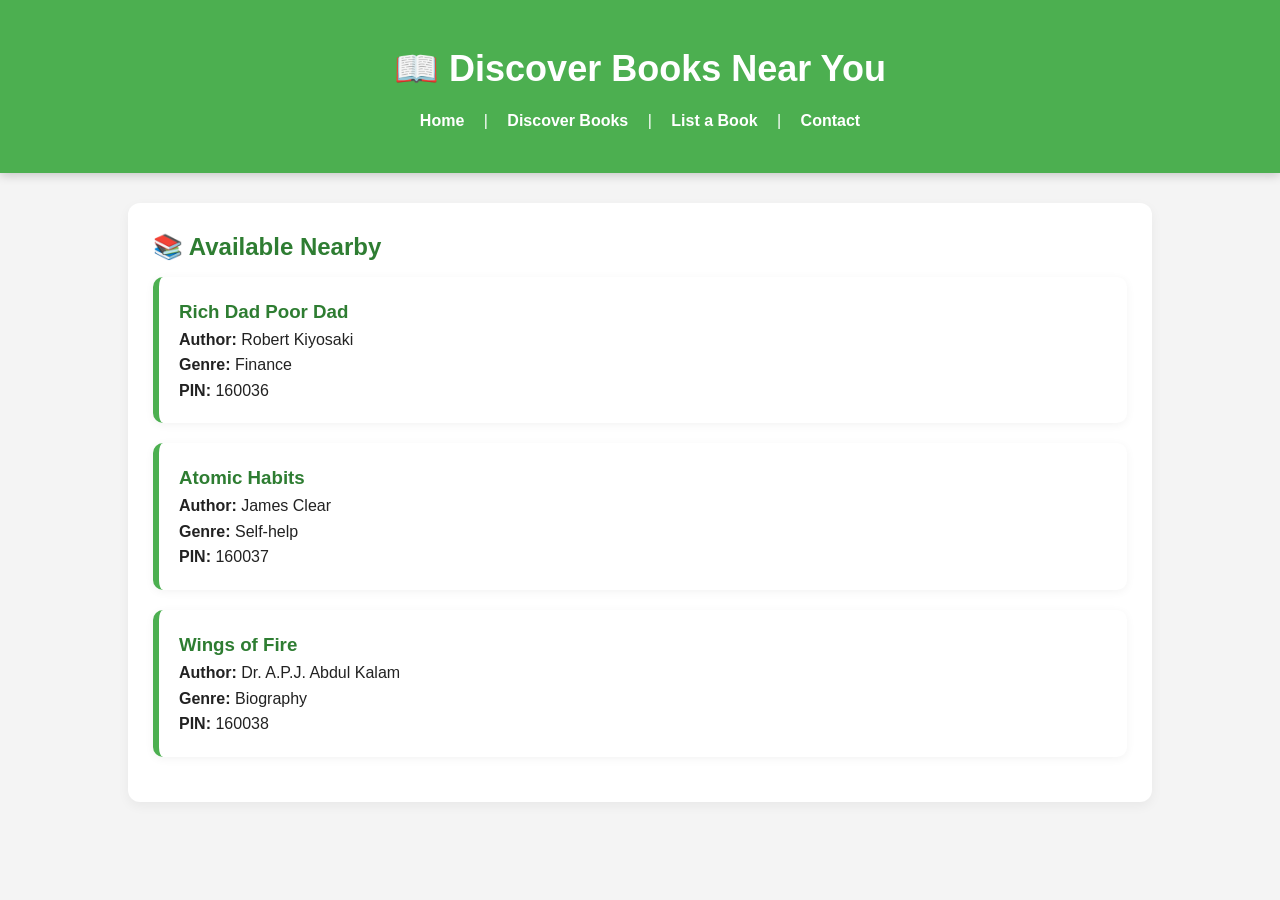
==== discover.html @ ec953900 "Add files via upload" ====
<!DOCTYPE html>
<html lang="en">
<head>
  <meta charset="UTF-8">
  <title>Discover Books | LocalReads</title>
  <link rel="stylesheet" href="style.css">
</head>
<body>
  <header>
    <h1>📖 Discover Books Near You</h1>
    <nav>
      <a href="index.html">Home</a> |
      <a href="discover.html">Discover Books</a> |
      <a href="list-book.html">List a Book</a> |
      <a href="contact.html">Contact</a>
    </nav>
  </header>

  <main>
    <section>
      <h2>📚 Available Nearby</h2>

      <div class="book-card">
        <h3>Rich Dad Poor Dad</h3>
        <p><strong>Author:</strong> Robert Kiyosaki</p>
        <p><strong>Genre:</strong> Finance</p>
        <p><strong>PIN:</strong> 160036</p>
      </div>

      <div class="book-card">
        <h3>Atomic Habits</h3>
        <p><strong>Author:</strong> James Clear</p>
        <p><strong>Genre:</strong> Self-help</p>
        <p><strong>PIN:</strong> 160037</p>
      </div>

      <div class="book-card">
        <h3>Wings of Fire</h3>
        <p><strong>Author:</strong> Dr. A.P.J. Abdul Kalam</p>
        <p><strong>Genre:</strong> Biography</p>
        <p><strong>PIN:</strong> 160038</p>
      </div>

    </section>
  </main>
</body>
</html>
---- style.css ----
/* Reset and base styles */
* {
  margin: 0;
  padding: 0;
  box-sizing: border-box;
}

body {
  font-family: 'Segoe UI', sans-serif;
  background-color: #f4f4f4;
  color: #222;
  line-height: 1.6;
}

/* Header styles */
header {
  background-color: #4caf50;
  color: white;
  padding: 40px 20px;
  text-align: center;
  box-shadow: 0 2px 10px rgba(0, 0, 0, 0.2);
}

header h1 {
  font-size: 36px;
  margin-bottom: 10px;
}

header p {
  font-size: 16px;
  margin-bottom: 20px;
}

nav a {
  color: white;
  text-decoration: none;
  font-weight: bold;
  margin: 0 15px;
  transition: color 0.3s;
}

nav a:hover {
  color: #ccefd8;
}

/* Main content */
main {
  padding: 30px 10%;
}

/* Sections */
section {
  background-color: white;
  padding: 25px;
  border-radius: 12px;
  margin-bottom: 30px;
  box-shadow: 0 4px 12px rgba(0, 0, 0, 0.05);
}

h2 {
  color: #2e7d32;
  font-size: 24px;
  margin-bottom: 10px;
}

/* Lists */
ul, ol {
  padding-left: 20px;
  margin-top: 10px;
}

ul li {
  margin-bottom: 8px;
}

/* Form styling (for list-book.html later) */
form {
  display: flex;
  flex-direction: column;
}

form input, form select, form textarea, form button {
  padding: 10px;
  margin-bottom: 15px;
  border: 1px solid #ccc;
  border-radius: 8px;
  font-size: 16px;
}

form button {
  background-color: #4caf50;
  color: white;
  border: none;
  font-weight: bold;
  cursor: pointer;
  transition: background-color 0.3s ease;
}

form button:hover {
  background-color: #388e3c;
}
.book-card {
  background-color: #ffffff;
  padding: 20px;
  margin-bottom: 20px;
  border-radius: 10px;
  border-left: 6px solid #4caf50;
  box-shadow: 0 2px 10px rgba(0, 0, 0, 0.05);
}

.book-card h3 {
  color: #2e7d32;
}
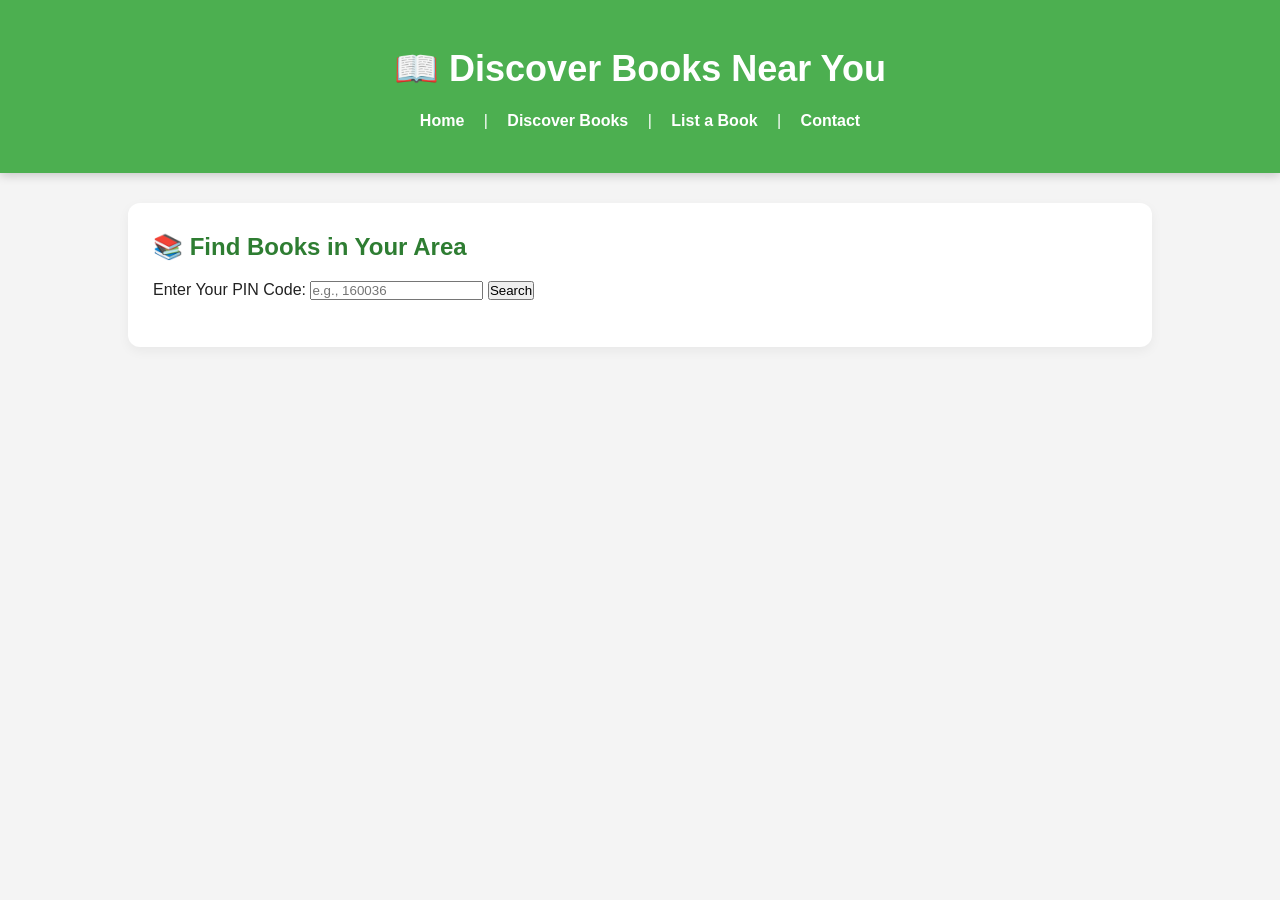
==== commit 6823c4b2: "Add files via upload" ====
--- a/discover.html
+++ b/discover.html
@@ -18,30 +18,45 @@
 
   <main>
     <section>
-      <h2>📚 Available Nearby</h2>
+      <h2>📚 Find Books in Your Area</h2>
 
-      <div class="book-card">
-        <h3>Rich Dad Poor Dad</h3>
-        <p><strong>Author:</strong> Robert Kiyosaki</p>
-        <p><strong>Genre:</strong> Finance</p>
-        <p><strong>PIN:</strong> 160036</p>
-      </div>
+      <label for="searchPin">Enter Your PIN Code:</label>
+      <input type="text" id="searchPin" placeholder="e.g., 160036">
+      <button onclick="filterBooks()">Search</button>
 
-      <div class="book-card">
-        <h3>Atomic Habits</h3>
-        <p><strong>Author:</strong> James Clear</p>
-        <p><strong>Genre:</strong> Self-help</p>
-        <p><strong>PIN:</strong> 160037</p>
-      </div>
-
-      <div class="book-card">
-        <h3>Wings of Fire</h3>
-        <p><strong>Author:</strong> Dr. A.P.J. Abdul Kalam</p>
-        <p><strong>Genre:</strong> Biography</p>
-        <p><strong>PIN:</strong> 160038</p>
-      </div>
-
+      <div id="results" style="margin-top: 20px;"></div>
     </section>
   </main>
+
+  <script>
+    function filterBooks() {
+      const pin = document.getElementById("searchPin").value.trim();
+      const books = JSON.parse(localStorage.getItem("books")) || [];
+
+      const filtered = books.filter(book => book.pincode === pin);
+      const resultsDiv = document.getElementById("results");
+      resultsDiv.innerHTML = "";
+
+      if (filtered.length === 0) {
+        resultsDiv.innerHTML = "<p>❌ No books found for this PIN.</p>";
+        return;
+      }
+
+      filtered.forEach(book => {
+        const card = document.createElement("div");
+        card.classList.add("book-card");
+        card.innerHTML = `
+          <h3>${book.title}</h3>
+          <p><strong>Author:</strong> ${book.author}</p>
+          <p><strong>Genre:</strong> ${book.genre}</p>
+          <p><strong>Condition:</strong> ${book.condition}</p>
+          <p><strong>Price:</strong> ₹${book.price}</p>
+          <p><strong>PIN Code:</strong> ${book.pincode}</p>
+        `;
+        resultsDiv.appendChild(card);
+      });
+    }
+  </script>
 </body>
 </html>
+
--- a/style.css
+++ b/style.css
@@ -111,5 +111,18 @@
 .book-card h3 {
   color: #2e7d32;
 }
+.book-card {
+  background-color: #f9f9f9;
+  padding: 20px;
+  margin-bottom: 20px;
+  border-left: 5px solid #4caf50;
+  border-radius: 10px;
+  box-shadow: 0 2px 8px rgba(0, 0, 0, 0.1);
+}
 
+.book-card h3 {
+  color: #2e7d32;
+  margin-bottom: 10px;
+}
+    
 
